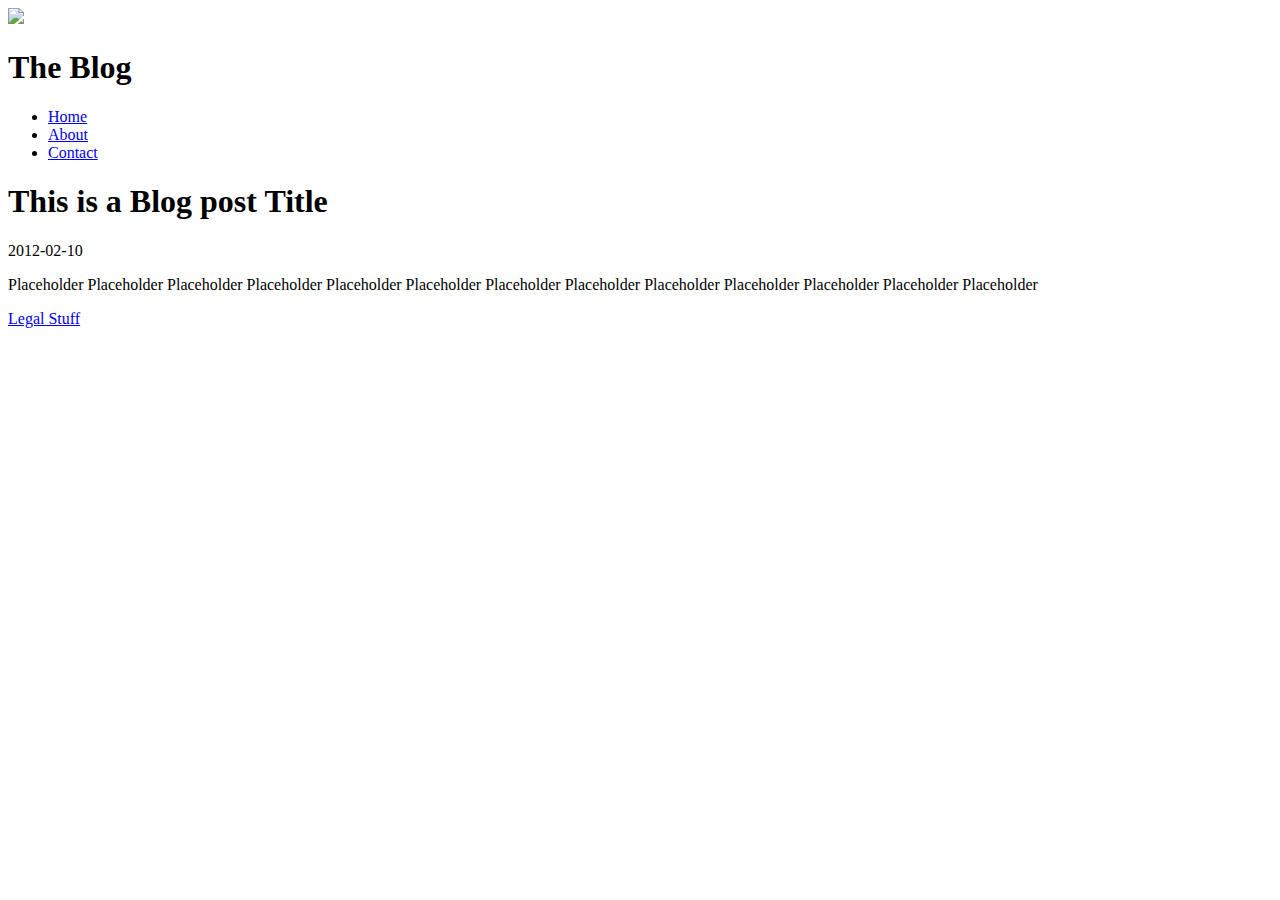
==== Lab2/blog.html @ 1944a3b4 "New blog" ====
<!doctype html>
<html>
<head>
  <meta charset="UTF-8">
  <title>The Blog</title>
</head>
<body>
<header id="PageHeader">
  <img src="the-blog.jpg" id ="Sitelogo"/>
  <h1 if="SiteTitle">The Blog</h1>
</header>
<nav id="SiteNavigation">
  <ul>
    <li><a href="#">Home</a></li>
    <li><a href="#">About</a></li>
    <li><a href="#">Contact</a></li>
  </ul>
</nav>

<section id+"PageContent">
  <article class="BlogPost">
    <header>
      <h1 class="BlogPostTitle">This is a Blog post Title</h1>
      <time class="BlogPostDate" pubdate="pubdate">2012-02-10</time>
    </header>
    <div class="BlogPostContent">
      <p>Placeholder Placeholder Placeholder Placeholder Placeholder  Placeholder Placeholder Placeholder Placeholder Placeholder Placeholder Placeholder Placeholder </p>
    </div>
  </article>
</section>

<footer id="PageFooter">
  <a href="#">Legal Stuff</a>
</footer>

</body>
</html>
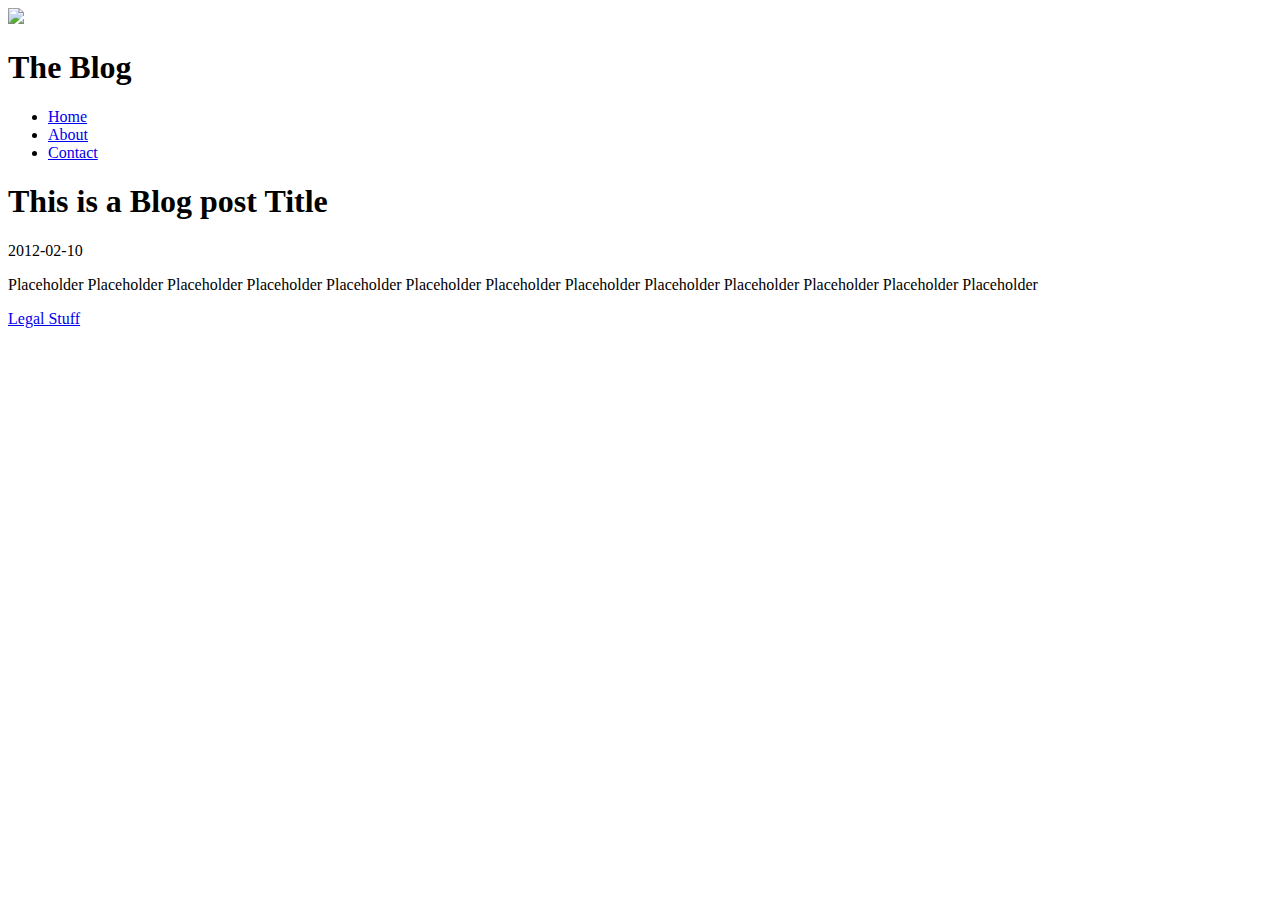
==== commit 2623fe7e: "New blog" ====
--- a/Lab2/blog.html
+++ b/Lab2/blog.html
@@ -17,7 +17,7 @@
   </ul>
 </nav>
 
-<section id+"PageContent">
+<section id="PageContent">
   <article class="BlogPost">
     <header>
       <h1 class="BlogPostTitle">This is a Blog post Title</h1>
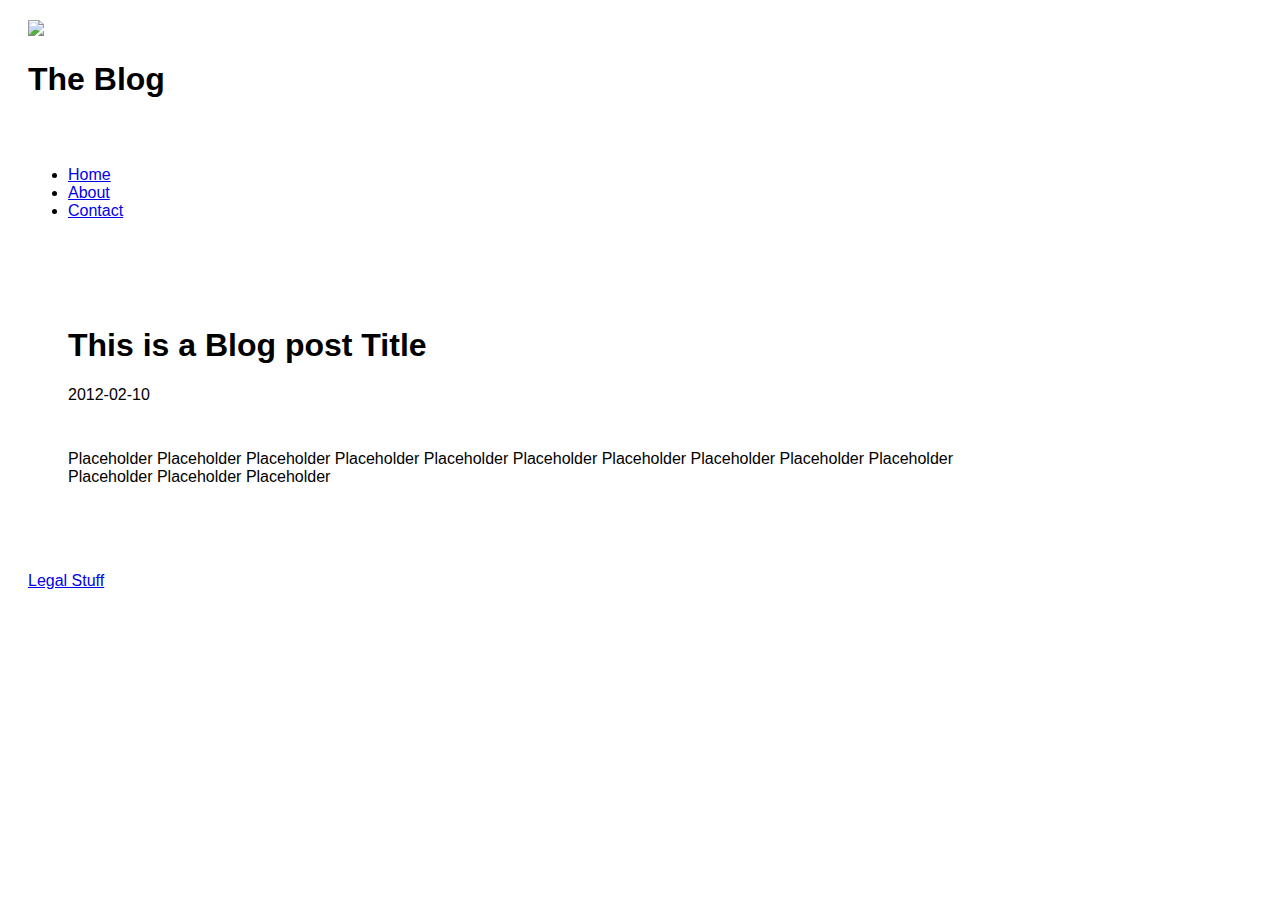
==== commit 9b92c2a9: "Css file" ====
--- a/Lab2/blog.html
+++ b/Lab2/blog.html
@@ -1,12 +1,13 @@
 <!doctype html>
 <html>
 <head>
+  <link rel="stylesheet" type="text/css" href="styles/style.css">
   <meta charset="UTF-8">
   <title>The Blog</title>
 </head>
 <body>
 <header id="PageHeader">
-  <img src="the-blog.jpg" id ="Sitelogo"/>
+  <img src="cat.jpg" id ="Sitelogo"/>
   <h1 if="SiteTitle">The Blog</h1>
 </header>
 <nav id="SiteNavigation">
--- a/Lab2/styles/style.css
+++ b/Lab2/styles/style.css
@@ -0,0 +1,10 @@
+body{
+  margins:auto;
+  width:80%;
+}
+header, section, article, nav, aside, footer, div {
+  font-family: sans-serif;
+  border: 1px dptted #000;
+  padding: 10px;
+  margin: 10px;
+}
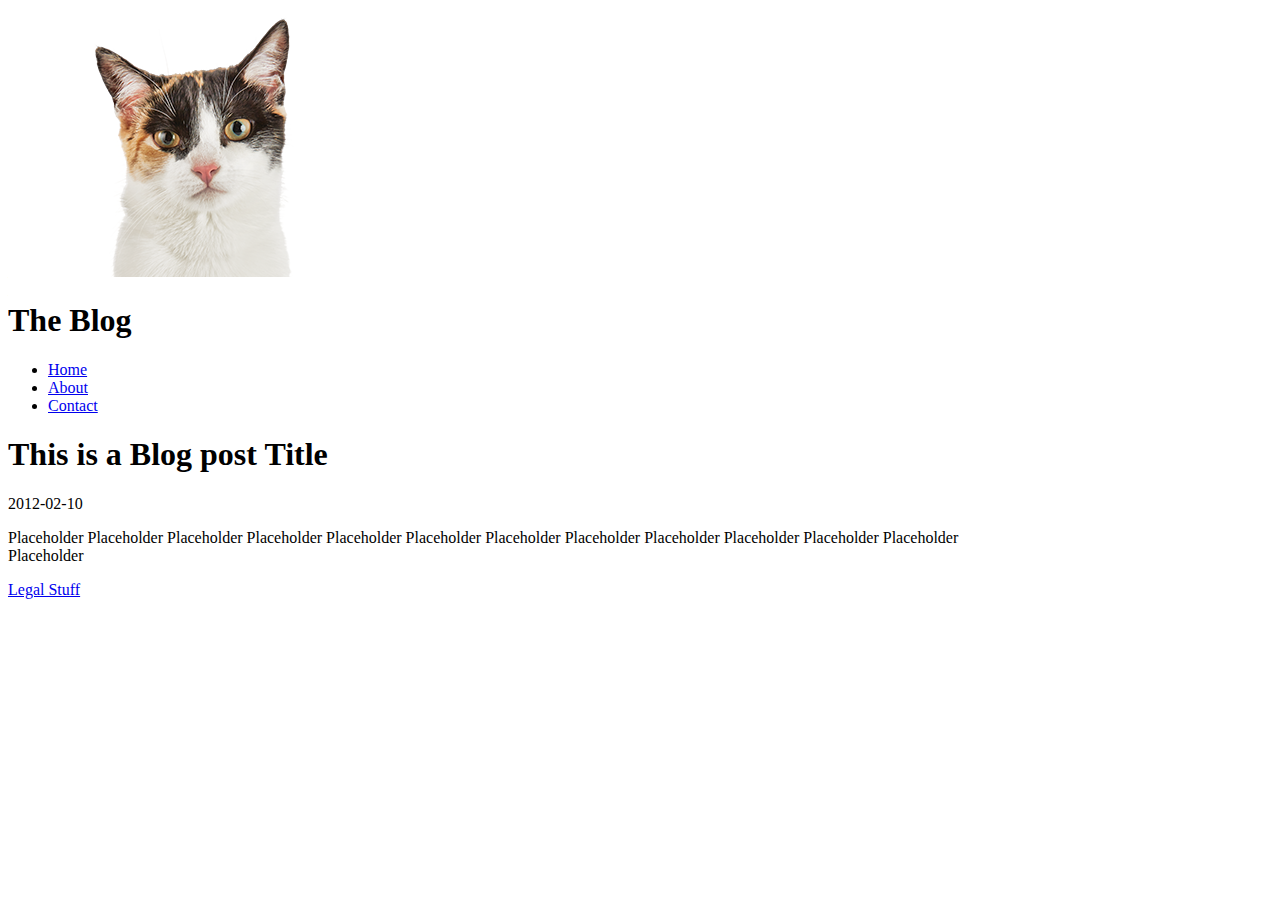
==== commit 03885a33: "Adding picture" ====
--- a/Lab2/blog.html
+++ b/Lab2/blog.html
@@ -1,9 +1,9 @@
 <!doctype html>
 <html>
 <head>
-  <link rel="stylesheet" type="text/css" href="styles/style.css">
   <meta charset="UTF-8">
   <title>The Blog</title>
+  <link rel="stylesheet" type="text/css" href="styles/style.css">
 </head>
 <body>
 <header id="PageHeader">
--- a/Lab2/styles/style.css
+++ b/Lab2/styles/style.css
@@ -2,9 +2,3 @@
   margins:auto;
   width:80%;
 }
-header, section, article, nav, aside, footer, div {
-  font-family: sans-serif;
-  border: 1px dptted #000;
-  padding: 10px;
-  margin: 10px;
-}
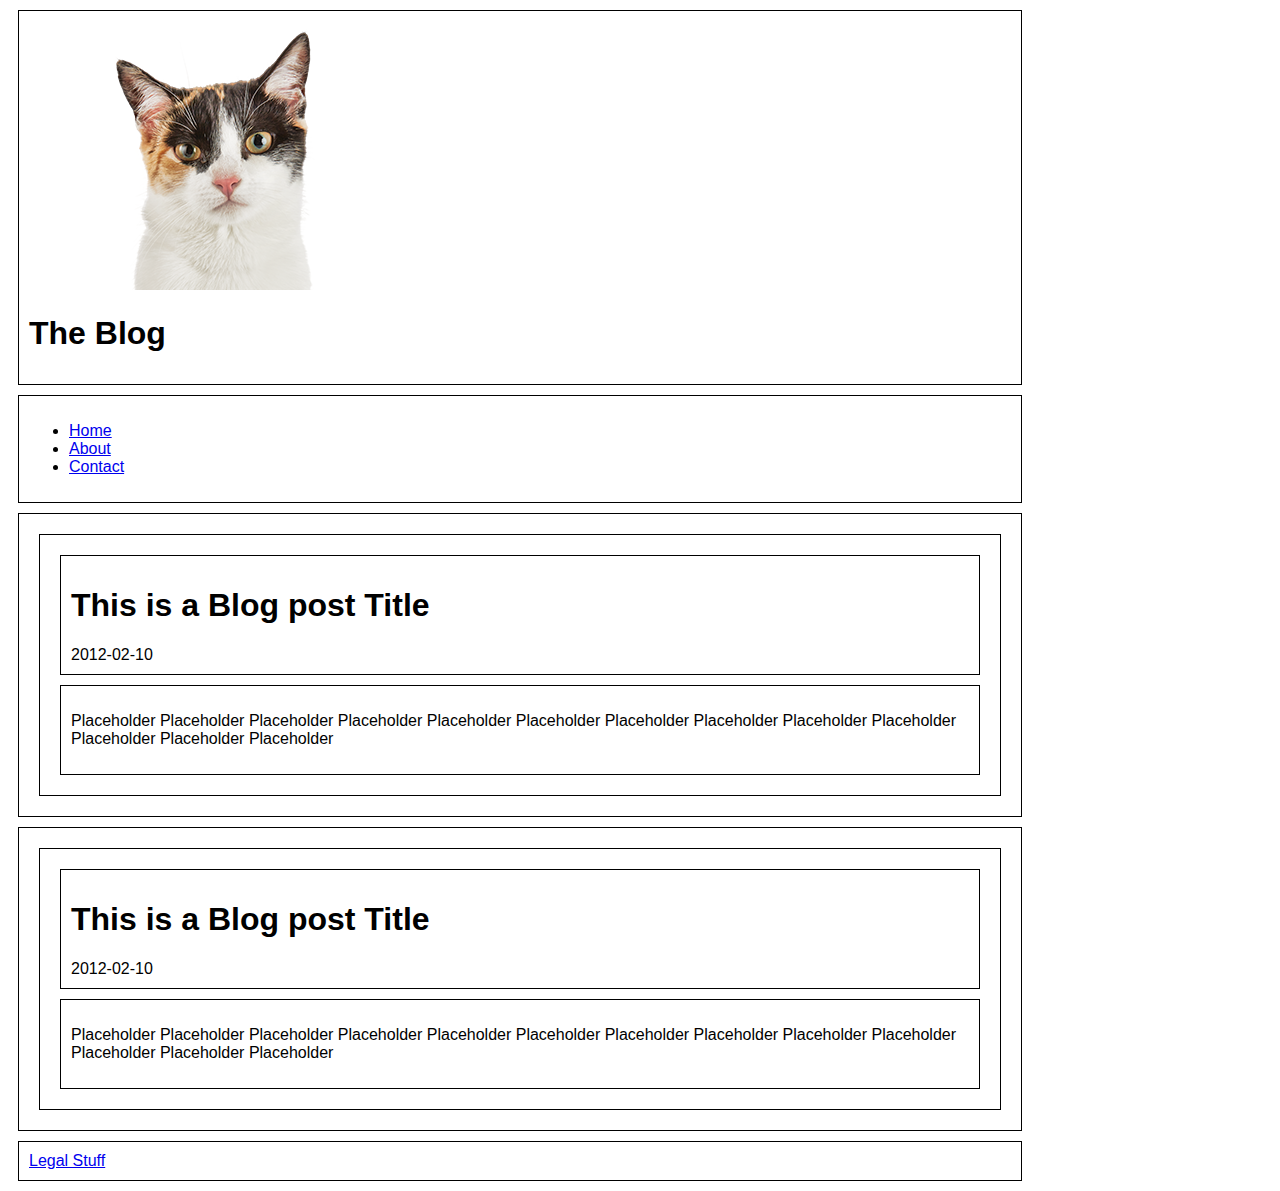
==== commit 60daa62b: "Added blog" ====
--- a/Lab2/blog.html
+++ b/Lab2/blog.html
@@ -30,6 +30,18 @@
   </article>
 </section>
 
+<section id="PageContent2">
+  <article class="BlogPost">
+    <header>
+      <h1 class="BlogPostTitle">This is a Blog post Title</h1>
+      <time class="BlogPostDate" pubdate="pubdate">2012-02-10</time>
+    </header>
+    <div class="BlogPostContent">
+      <p>Placeholder Placeholder Placeholder Placeholder Placeholder  Placeholder Placeholder Placeholder Placeholder Placeholder Placeholder Placeholder Placeholder </p>
+    </div>
+  </article>
+</section>
+
 <footer id="PageFooter">
   <a href="#">Legal Stuff</a>
 </footer>
--- a/Lab2/styles/style.css
+++ b/Lab2/styles/style.css
@@ -2,3 +2,9 @@
   margins:auto;
   width:80%;
 }
+header, section, article, nav, aside, footer, div {
+ font-family: sans-serif;
+ border: 1px double #000;
+ padding: 10px;
+ margin: 10px;
+}
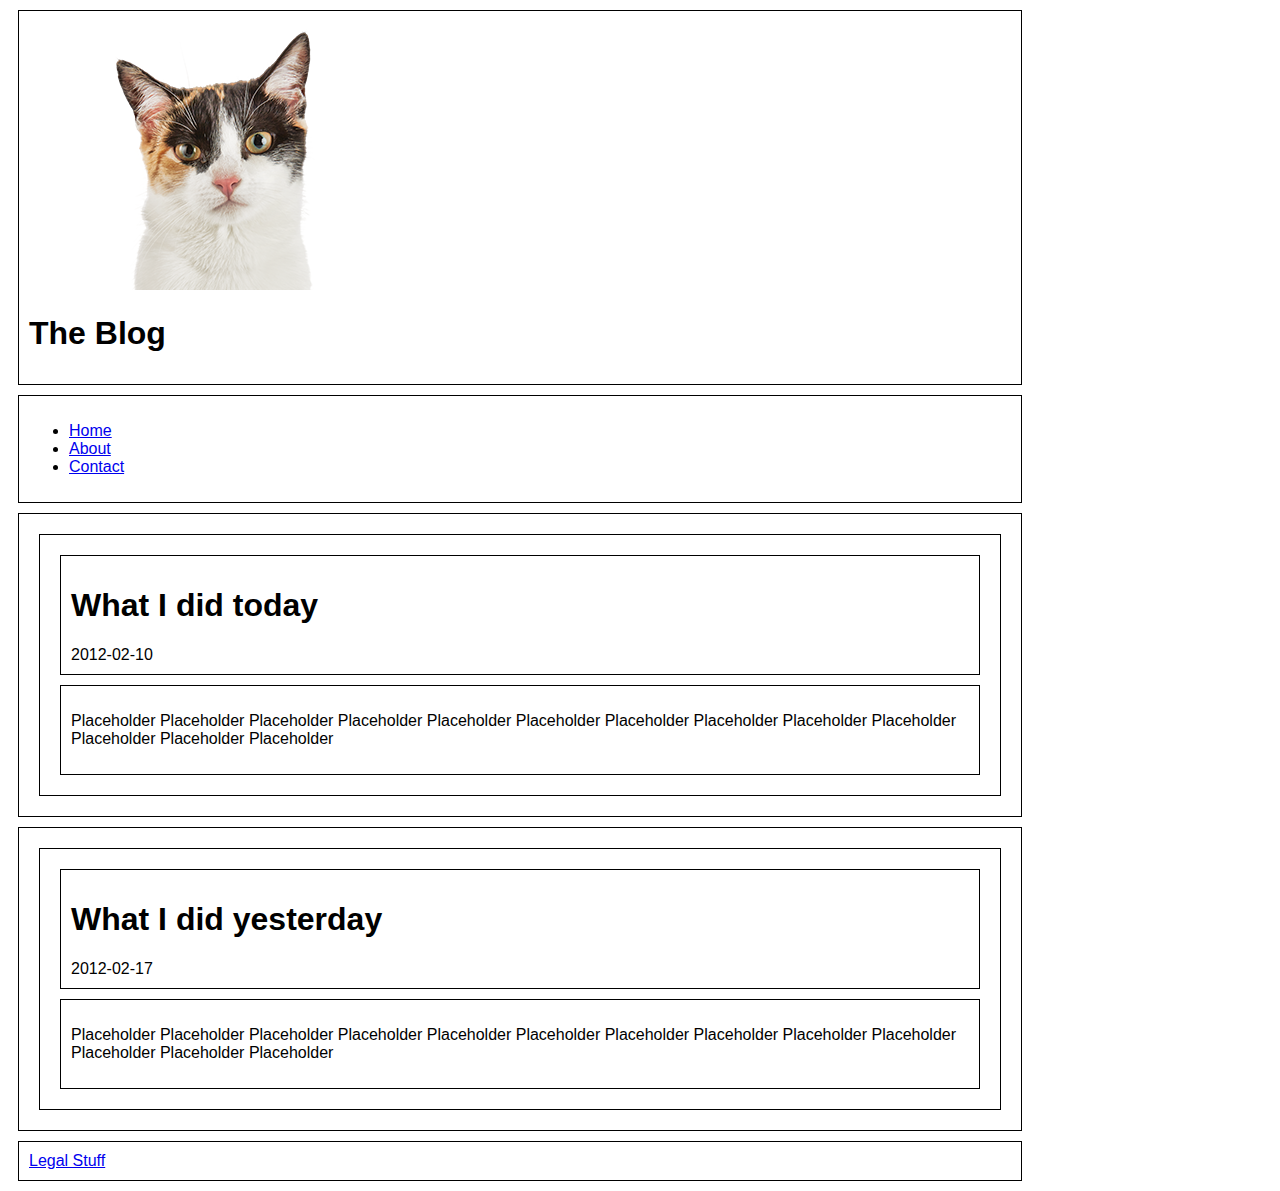
==== commit fbd60869: "Changed blog text" ====
--- a/Lab2/blog.html
+++ b/Lab2/blog.html
@@ -21,7 +21,7 @@
 <section id="PageContent">
   <article class="BlogPost">
     <header>
-      <h1 class="BlogPostTitle">This is a Blog post Title</h1>
+      <h1 class="BlogPostTitle">What I did today</h1>
       <time class="BlogPostDate" pubdate="pubdate">2012-02-10</time>
     </header>
     <div class="BlogPostContent">
@@ -33,8 +33,8 @@
 <section id="PageContent2">
   <article class="BlogPost">
     <header>
-      <h1 class="BlogPostTitle">This is a Blog post Title</h1>
-      <time class="BlogPostDate" pubdate="pubdate">2012-02-10</time>
+      <h1 class="BlogPostTitle">What I did yesterday</h1>
+      <time class="BlogPostDate" pubdate="pubdate">2012-02-17</time>
     </header>
     <div class="BlogPostContent">
       <p>Placeholder Placeholder Placeholder Placeholder Placeholder  Placeholder Placeholder Placeholder Placeholder Placeholder Placeholder Placeholder Placeholder </p>
